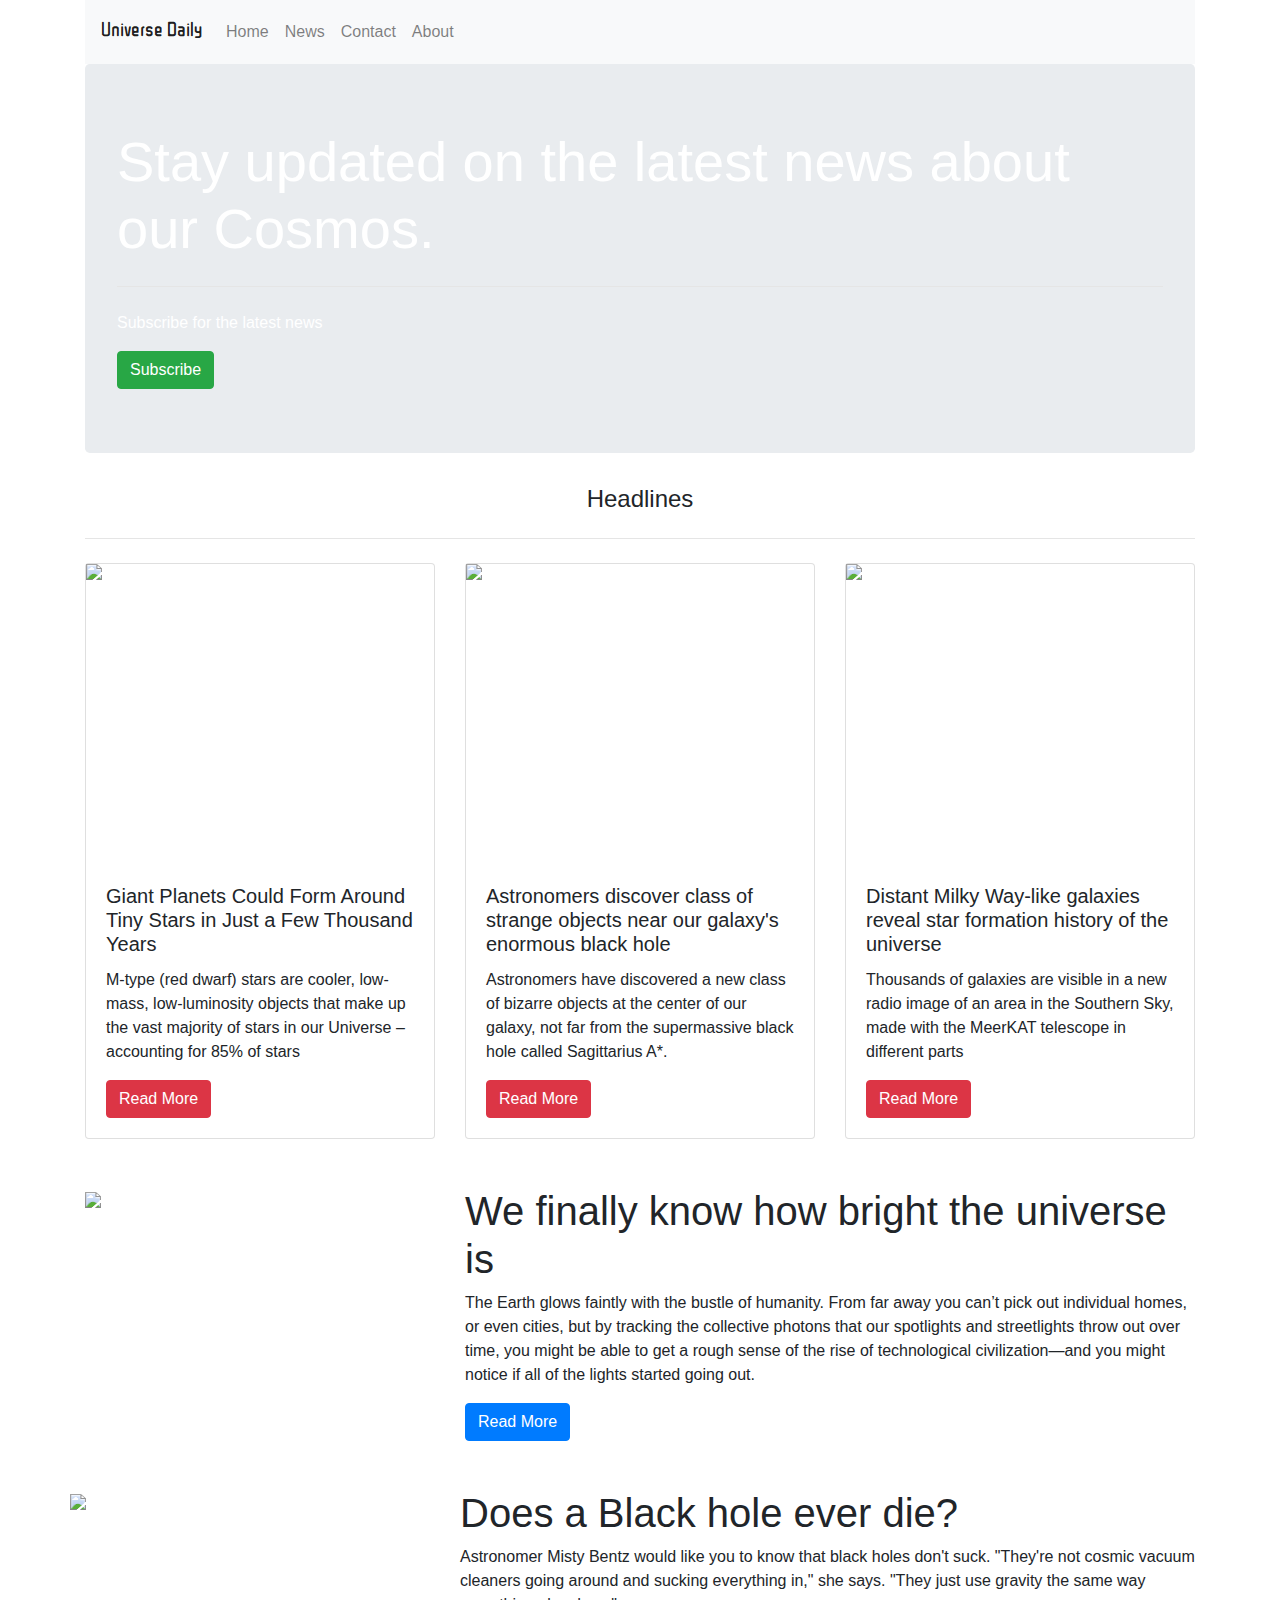
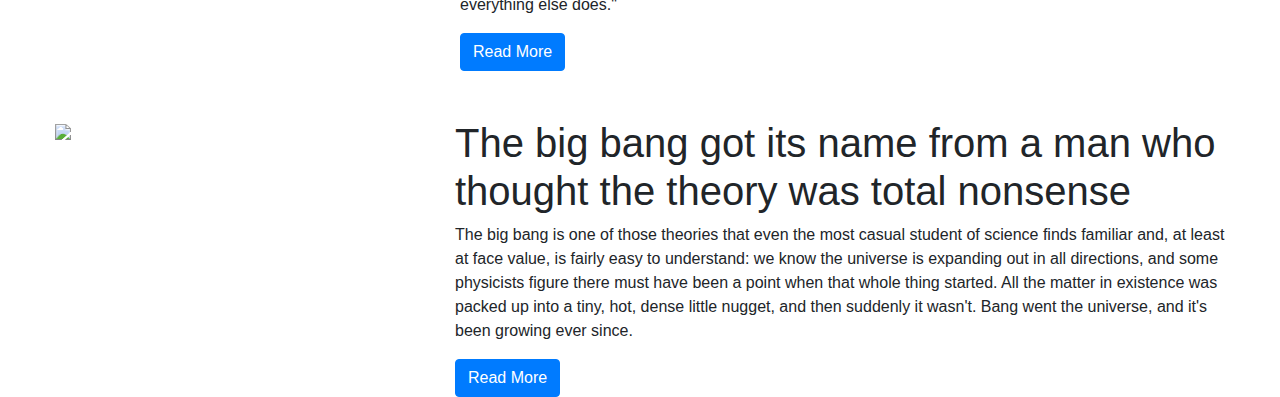
==== index.html @ e845a3ff "Repo Created" ====
<!DOCTYPE html>
<html lang="en" dir="ltr">
    <head>
        <meta charset="utf-8">
        <link rel="stylesheet" type="text/css" href="style.css">
        <link href="https://fonts.googleapis.com/css?family=ZCOOL+QingKe+HuangYou&display=swap" rel="stylesheet">
        <link rel="stylesheet" href="https://stackpath.bootstrapcdn.com/bootstrap/4.4.1/css/bootstrap.min.css" integrity="sha384-Vkoo8x4CGsO3+Hhxv8T/Q5PaXtkKtu6ug5TOeNV6gBiFeWPGFN9MuhOf23Q9Ifjh" crossorigin="anonymous">
        <script src="https://code.jquery.com/jquery-3.4.1.slim.min.js" integrity="sha384-J6qa4849blE2+poT4WnyKhv5vZF5SrPo0iEjwBvKU7imGFAV0wwj1yYfoRSJoZ+n" crossorigin="anonymous"></script>
        <script src="https://cdn.jsdelivr.net/npm/popper.js@1.16.0/dist/umd/popper.min.js" integrity="sha384-Q6E9RHvbIyZFJoft+2mJbHaEWldlvI9IOYy5n3zV9zzTtmI3UksdQRVvoxMfooAo" crossorigin="anonymous"></script>
        <script src="https://stackpath.bootstrapcdn.com/bootstrap/4.4.1/js/bootstrap.min.js" integrity="sha384-wfSDF2E50Y2D1uUdj0O3uMBJnjuUD4Ih7YwaYd1iqfktj0Uod8GCExl3Og8ifwB6" crossorigin="anonymous"></script>
        <title>Universe Daily</title>
    </head>
    <body>
        <div class="container">
            <!-- collapsible navbar -->
            <nav class="navbar navbar-expand-lg navbar-light bg-light">
                <a class="navbar-brand h1" href="#">Universe Daily</a>
                <button class="navbar-toggler" type="button" data-toggle="collapse" data-target="#newsMenu" aria-controls="newsMenu" aria-expanded="false" aria-label="Toggle navigation">
                    <span class="navbar-toggler-icon"></span>
                </button>
                <div class="collapse navbar-collapse" id="newsMenu">
                    <div class="navbar-nav">
                        <a class="nav-item nav-link" href="#">Home</a>
                        <a class="nav-item nav-link" href="#">News</a>
                        <a class="nav-item nav-link" href="#">Contact</a>
                        <a class="nav-item nav-link" href="#">About</a>
                    </div>
                </div>
            </nav>
            <!-- jumbotron -->
            <div class="row">
                <div class="col-md-12">
                    <div class="jumbotron">
                        <h2 class="display-4">Stay updated on the latest news about our Cosmos.</h1>
                        <hr class="my-4">
                        <p>Subscribe for the latest news</p>
                        <button type="button" class="btn btn-success">Subscribe</button>
                    </div>
                </div>
            </div>
            <!-- Headlines heading -->
            <div class="row">
                <div class="col-md-12">
                    <h4 class="text-center">Headlines</h4>
                    <hr class="my-4">
                </div>
            </div>
            <!-- News Cards -->
            <div class="row">
                <div class="col-md-4 col-sm-6 col-s-12">
                    <div class="card">
                        <img class="card-image-top" src="https://www.universetoday.com/wp-content/uploads/2019/06/eso1629e.jpg" height="300">
                        <div class="card-body">
                            <h5 class="card-title">Giant Planets Could Form Around Tiny Stars in Just a Few Thousand Years</h5>
                            <p class="card-text">M-type (red dwarf) stars are cooler, low-mass, low-luminosity objects that make up the vast majority of stars in our Universe – accounting for 85% of stars</p>
                            <a href="https://www.universetoday.com/144714/giant-planets-could-form-around-tiny-stars-in-just-a-few-thousand-years/#more-144714" class="btn btn-danger">Read More</a>
                        </div>
                    </div>
                </div>
                <div class="col-md-4 col-sm-6 col-s-12">
                    <div class="card">
                        <img class="card-image-top" src="https://www.sciencedaily.com/images/2020/01/200115132316_1_540x360.jpg" height="300">
                        <div class="card-body">
                            <h5 class="card-title">Astronomers discover class of strange objects near our galaxy's enormous black hole</h5>
                            <p class="card-text">Astronomers have discovered a new class of bizarre objects at the center of our galaxy, not far from the supermassive black hole called Sagittarius A*.</p>
                            <a href="https://www.sciencedaily.com/releases/2020/01/200115132316.htm" class="btn btn-danger">Read More</a>
                        </div>
                    </div>
                </div>
                <div class="col-md-4 col-sm-6 col-s-12">
                    <div class="card">
                        <img class="card-image-top" src="https://www.sciencedaily.com/images/2019/12/191217123948_1_540x360.jpg" height="300">
                        <div class="card-body">
                            <h5 class="card-title">Distant Milky Way-like galaxies reveal star formation history of the universe</h5>
                            <p class="card-text">Thousands of galaxies are visible in a new radio image of an area in the Southern Sky, made with the MeerKAT telescope in different parts</p>
                            <a href="https://www.sciencedaily.com/releases/2019/12/191217123948.htm" class="btn btn-danger">Read More</a>
                        </div>
                    </div>
                </div>
            </div>
            <!-- news -->
            <div class="row mt-5">
                <div class="col-md-4">
                    <img src="https://www.popsci.com/sites/popsci.com/files/images/2018/11/quasar_0.jpg" class="img-fluid">
                </div>
                <div class="col-md-8">
                    <div class="row">
                        <div class="col-md-12">
                            <h1>We finally know how bright the universe is</h1>
                        </div>
                    </div>
                    <div class="row">
                        <div class="col-md-12">
                            <p>The Earth glows faintly with the bustle of humanity. From far away you can’t pick out individual homes, or even cities, but by tracking the collective photons that our spotlights and streetlights throw out over time, you might be able to get a rough sense of the rise of technological civilization—and you might notice if all of the lights started going out.</p>
                        </div>
                    </div>
                    <div class="row">
                        <div class="col-md-12">
                            <button class="btn btn-primary" type="button">Read More</button>
                        </div>
                    </div>
                </div>
                <div class="row mt-5">
                    <div class="col-md-4">
                        <img src="https://www.popsci.com/sites/popsci.com/files/images/2018/05/star_black_hole.jpg" class="img-fluid">
                    </div>
                    <div class="col-md-8">
                        <div class="row">
                            <div class="col-md-12">
                                <h1>Does a Black hole ever die?</h1>
                            </div>
                        </div>
                        <div class="row">
                            <div class="col-md-12">
                                <p>Astronomer Misty Bentz would like you to know that black holes don't suck. "They're not cosmic vacuum cleaners going around and sucking everything in," she says. "They just use gravity the same way everything else does."</p>
                            </div>
                        </div>
                        <div class="row">
                            <div class="col-md-12">
                                <button class="btn btn-primary" type="button">Read More</button>
                            </div>
                        </div>
                    </div>
                    <div class="row mt-5">
                        <div class="col-md-4">
                            <img src="https://images.unsplash.com/photo-1496715976403-7e36dc43f17b?ixlib=rb-1.2.1&ixid=eyJhcHBfaWQiOjEyMDd9&auto=format&fit=crop&w=1050&q=80" class="img-fluid img1" height="100">
                        </div>
                        <div class="col-md-8">
                            <div class="row">
                                <div class="col-md-12">
                                    <h1>The big bang got its name from a man who thought the theory was total nonsense</h1>
                                </div>
                            </div>
                            <div class="row">
                                <div class="col-md-12">
                                    <p>The big bang is one of those theories that even the most casual student of science finds familiar and, at least at face value, is fairly easy to understand: we know the universe is expanding out in all directions, and some physicists figure there must have been a point when that whole thing started. All the matter in existence was packed up into a tiny, hot, dense little nugget, and then suddenly it wasn't. Bang went the universe, and it's been growing ever since.</p>
                                </div>
                            </div>
                            <div class="row">
                                <div class="col-md-12">
                                    <button class="btn btn-primary" type="button">Read More</button>
                                </div>
                            </div>
                        </div>
                    </div>
                </div>
            </div>
        </div>
    </body>
</html>
---- style.css ----
.navbar-brand {
    font-family: 'ZCOOL QingKe HuangYou', cursive;
}

.jumbotron {
    background-image: url(https://images.unsplash.com/photo-1462332420958-a05d1e002413?ixlib=rb-1.2.1&ixid=eyJhcHBfaWQiOjEyMDd9&auto=format&fit=crop&w=1640&q=80);
    color: white;
    background-size: cover;
}

hr {
    background-color: white;
}
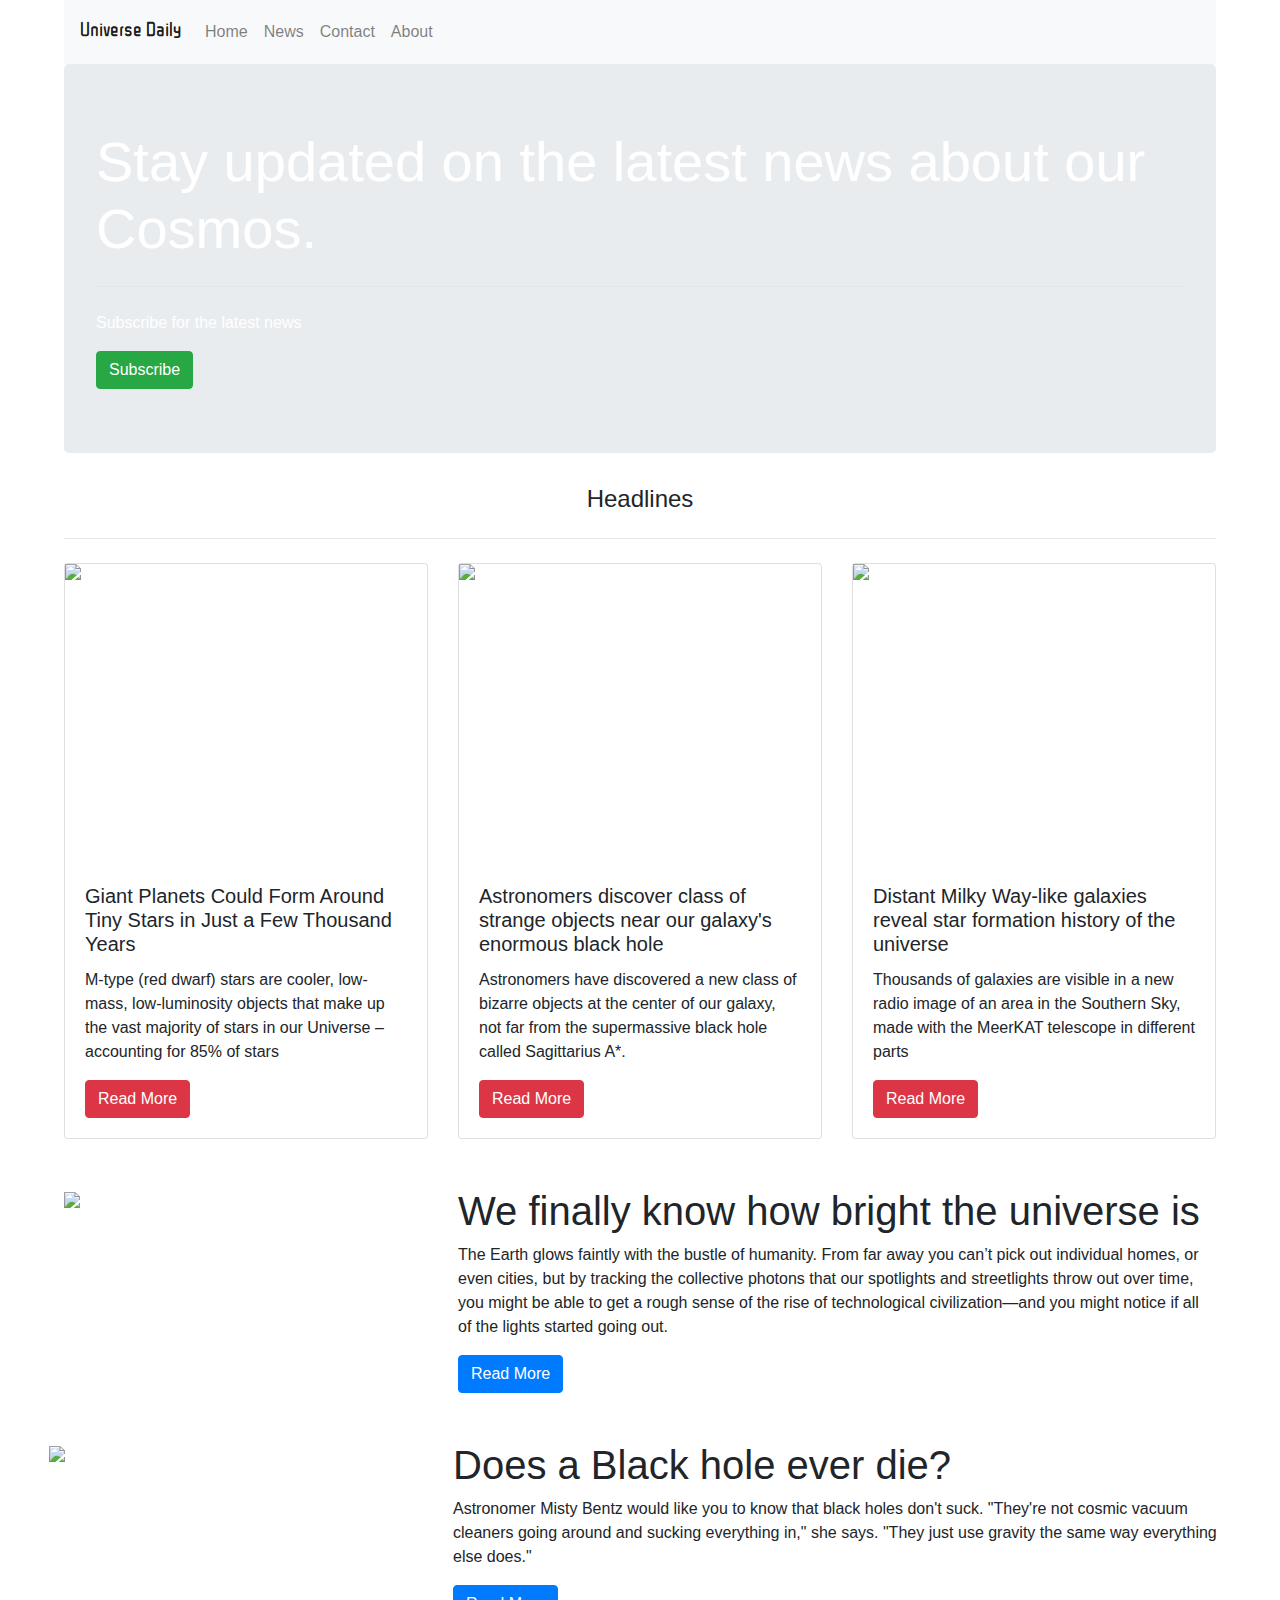
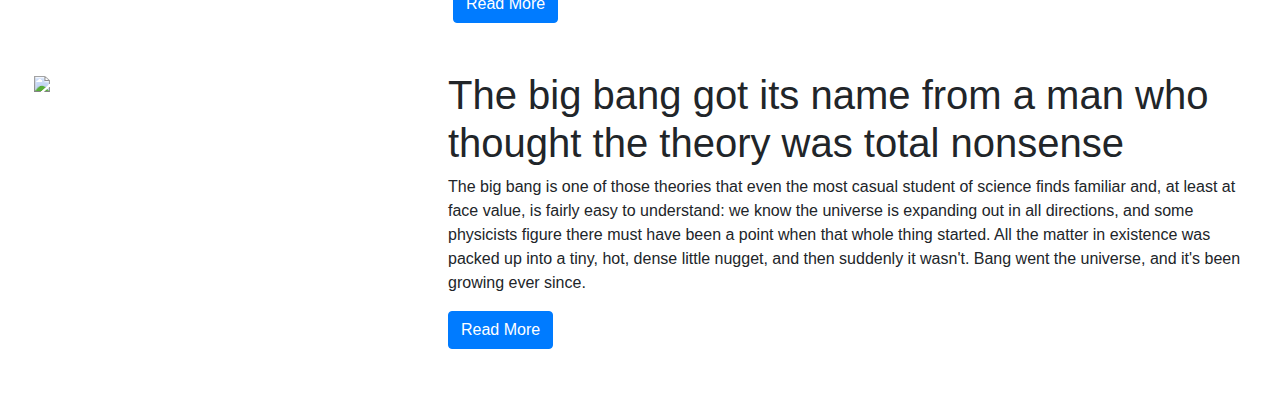
==== commit b7d9eb84: "Add files via upload" ====
--- a/index.html
+++ b/index.html
@@ -10,8 +10,8 @@
         <script src="https://stackpath.bootstrapcdn.com/bootstrap/4.4.1/js/bootstrap.min.js" integrity="sha384-wfSDF2E50Y2D1uUdj0O3uMBJnjuUD4Ih7YwaYd1iqfktj0Uod8GCExl3Og8ifwB6" crossorigin="anonymous"></script>
         <title>Universe Daily</title>
     </head>
-    <body>
-        <div class="container">
+    <body style="margin-bottom: 5%; margin-left: 5%; margin-right: 5%">
+        <!-- <div class="container"> -->
             <!-- collapsible navbar -->
             <nav class="navbar navbar-expand-lg navbar-light bg-light">
                 <a class="navbar-brand h1" href="#">Universe Daily</a>
@@ -145,6 +145,6 @@
                     </div>
                 </div>
             </div>
-        </div>
+        <!-- </div> -->
     </body>
 </html>
--- a/style.css
+++ b/style.css
@@ -11,3 +11,5 @@
 hr {
     background-color: white;
 }
+
+/* This is a new commeny */
